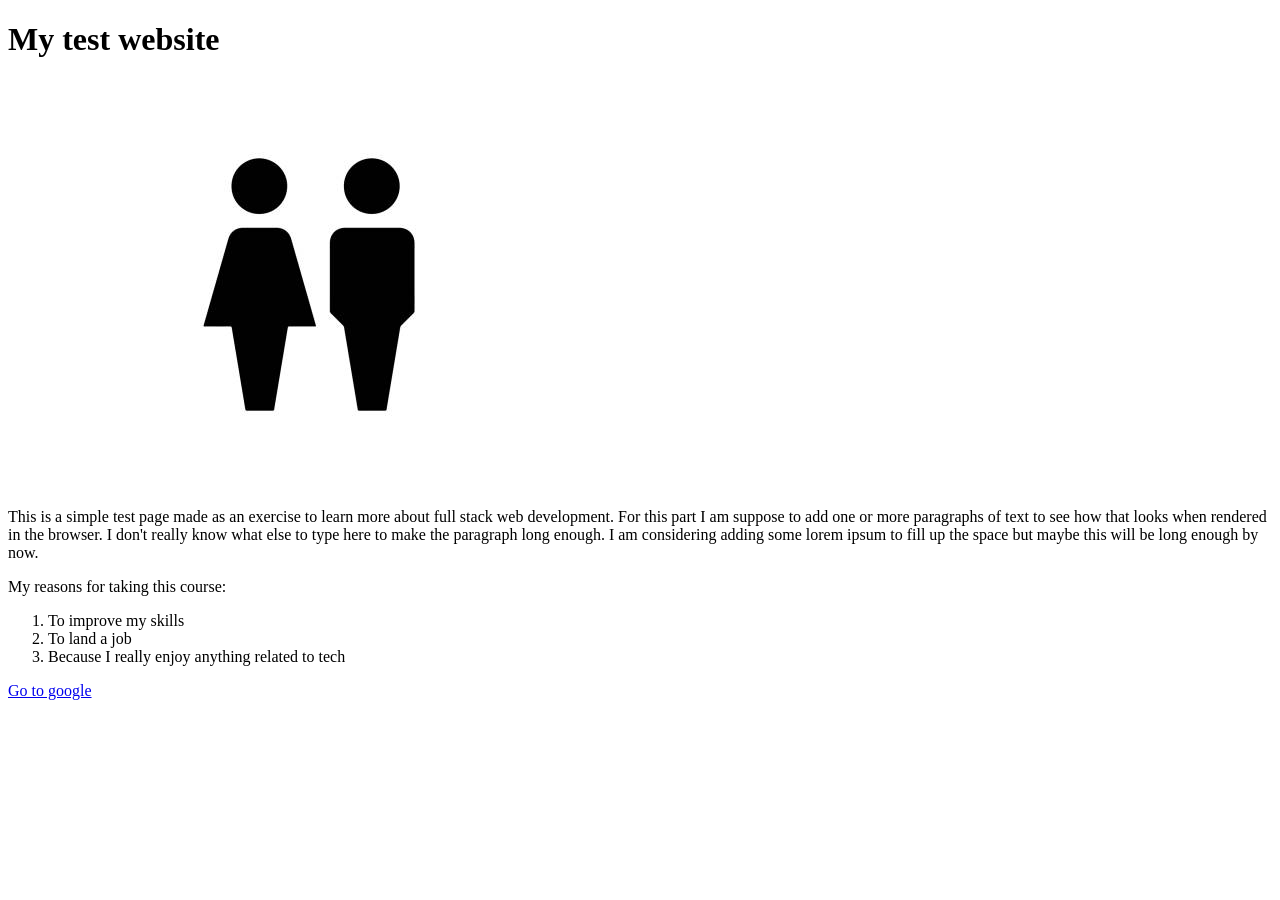
==== index.html @ 89bec176 "Initial commit: course exercise 0.1" ====
<!doctype html>
<html lang="en-US">
  <head>
    <meta charset="utf-8" />
    <meta name="viewport" content="width=device-width" />
    <title>My test page</title>
  </head>
  <body>
    <h1>My test website</h1>
    <img src="./images/testimg.jpg" alt="Simple grafic woman on left, man on right" />
    <p>This is a simple test page made as an exercise to learn more about full stack web development. For this part I am suppose to add one or more paragraphs of text to see how that looks when rendered in the browser. I don't really know what else to type here to make the paragraph long enough. I am considering adding some lorem ipsum to fill up the space but maybe this will be long enough by now.</p>
    <p>My reasons for taking this course:</p>
    <ol>
        <li>To improve my skills</li>
        <li>To land a job</li>
        <li>Because I really enjoy anything related to tech</li>
    </ol>

    <a href="http://google.com">Go to google</a>
  </body>
</html>
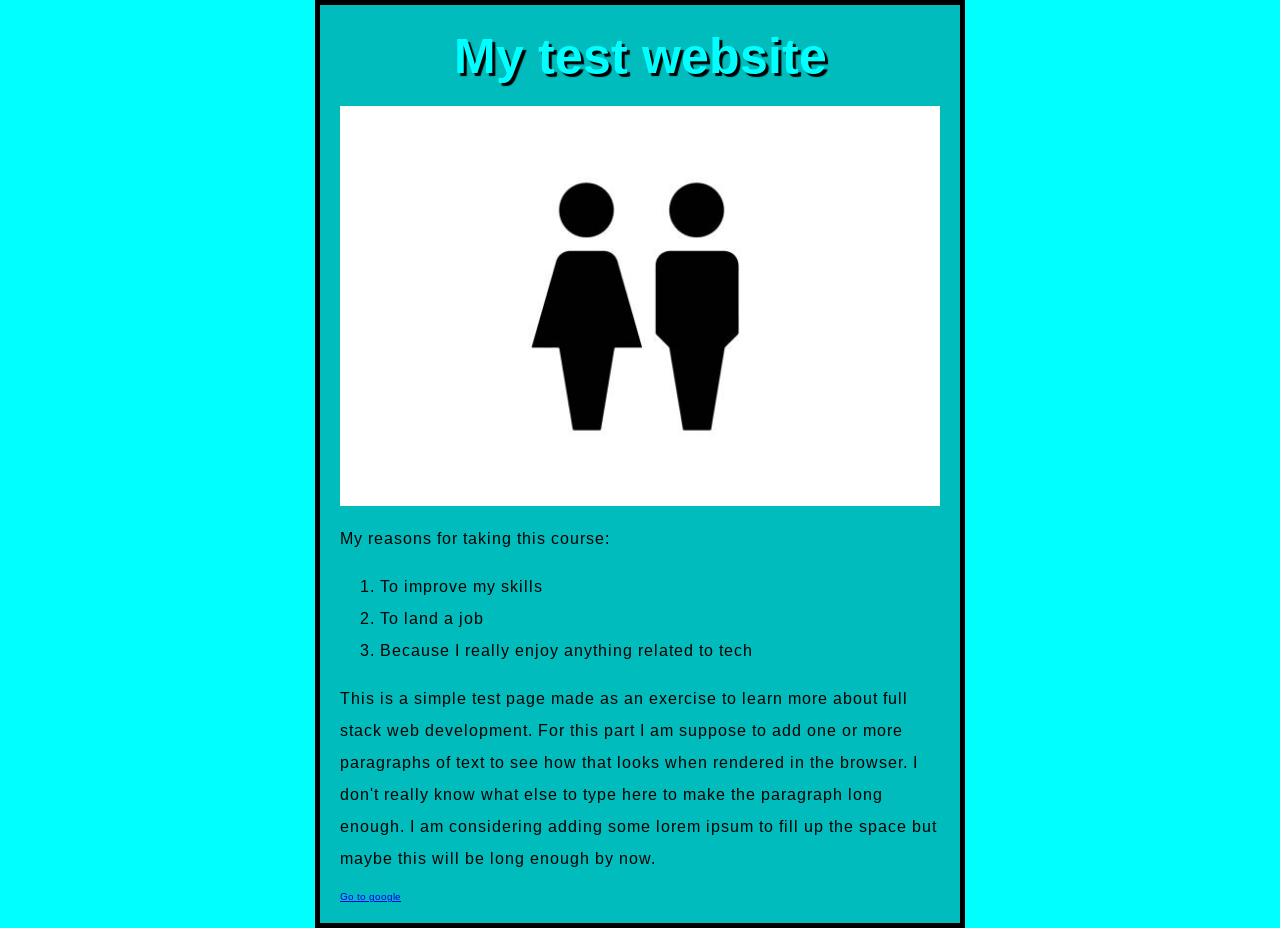
==== commit 570cc668: "Course exercise 0.2" ====
--- a/index.html
+++ b/index.html
@@ -4,18 +4,22 @@
     <meta charset="utf-8" />
     <meta name="viewport" content="width=device-width" />
     <title>My test page</title>
+    <link href="styles/style.css" rel="stylesheet"/>
+    <link rel="preconnect" href="https://fonts.googleapis.com">
+<link rel="preconnect" href="https://fonts.gstatic.com" crossorigin>
+<link href="https://fonts.googleapis.com/css2?family=Arimo:ital,wght@0,400..700;1,400..700&display=swap" rel="stylesheet">
   </head>
   <body>
     <h1>My test website</h1>
     <img src="./images/testimg.jpg" alt="Simple grafic woman on left, man on right" />
-    <p>This is a simple test page made as an exercise to learn more about full stack web development. For this part I am suppose to add one or more paragraphs of text to see how that looks when rendered in the browser. I don't really know what else to type here to make the paragraph long enough. I am considering adding some lorem ipsum to fill up the space but maybe this will be long enough by now.</p>
+    
     <p>My reasons for taking this course:</p>
     <ol>
         <li>To improve my skills</li>
         <li>To land a job</li>
         <li>Because I really enjoy anything related to tech</li>
     </ol>
-
+<p>This is a simple test page made as an exercise to learn more about full stack web development. For this part I am suppose to add one or more paragraphs of text to see how that looks when rendered in the browser. I don't really know what else to type here to make the paragraph long enough. I am considering adding some lorem ipsum to fill up the space but maybe this will be long enough by now.</p>
     <a href="http://google.com">Go to google</a>
   </body>
 </html>
--- a/styles/style.css
+++ b/styles/style.css
@@ -0,0 +1,34 @@
+html {
+    font-size: 10px;
+    font-family: "Arimo", sans-serif;
+    background-color: aqua;
+  }
+
+h1 {
+    font-size: 50px;
+    text-align: center;
+    margin: 0;
+    padding: 20px 0;
+    color:aqua;
+    text-shadow: 3px 3px 1px black;
+}
+
+p, li {
+    font-size: 16px;
+    line-height: 2;
+    letter-spacing: 1px;
+}
+
+body {
+    width: 600px;
+    margin: 0 auto;
+    background-color: rgb(0, 188, 188);
+    padding: 0 20px 20px 20px;
+    border: 5px solid black;
+}
+
+img {
+    display: block;
+    margin: 0 auto;
+    max-width: 100%;
+}
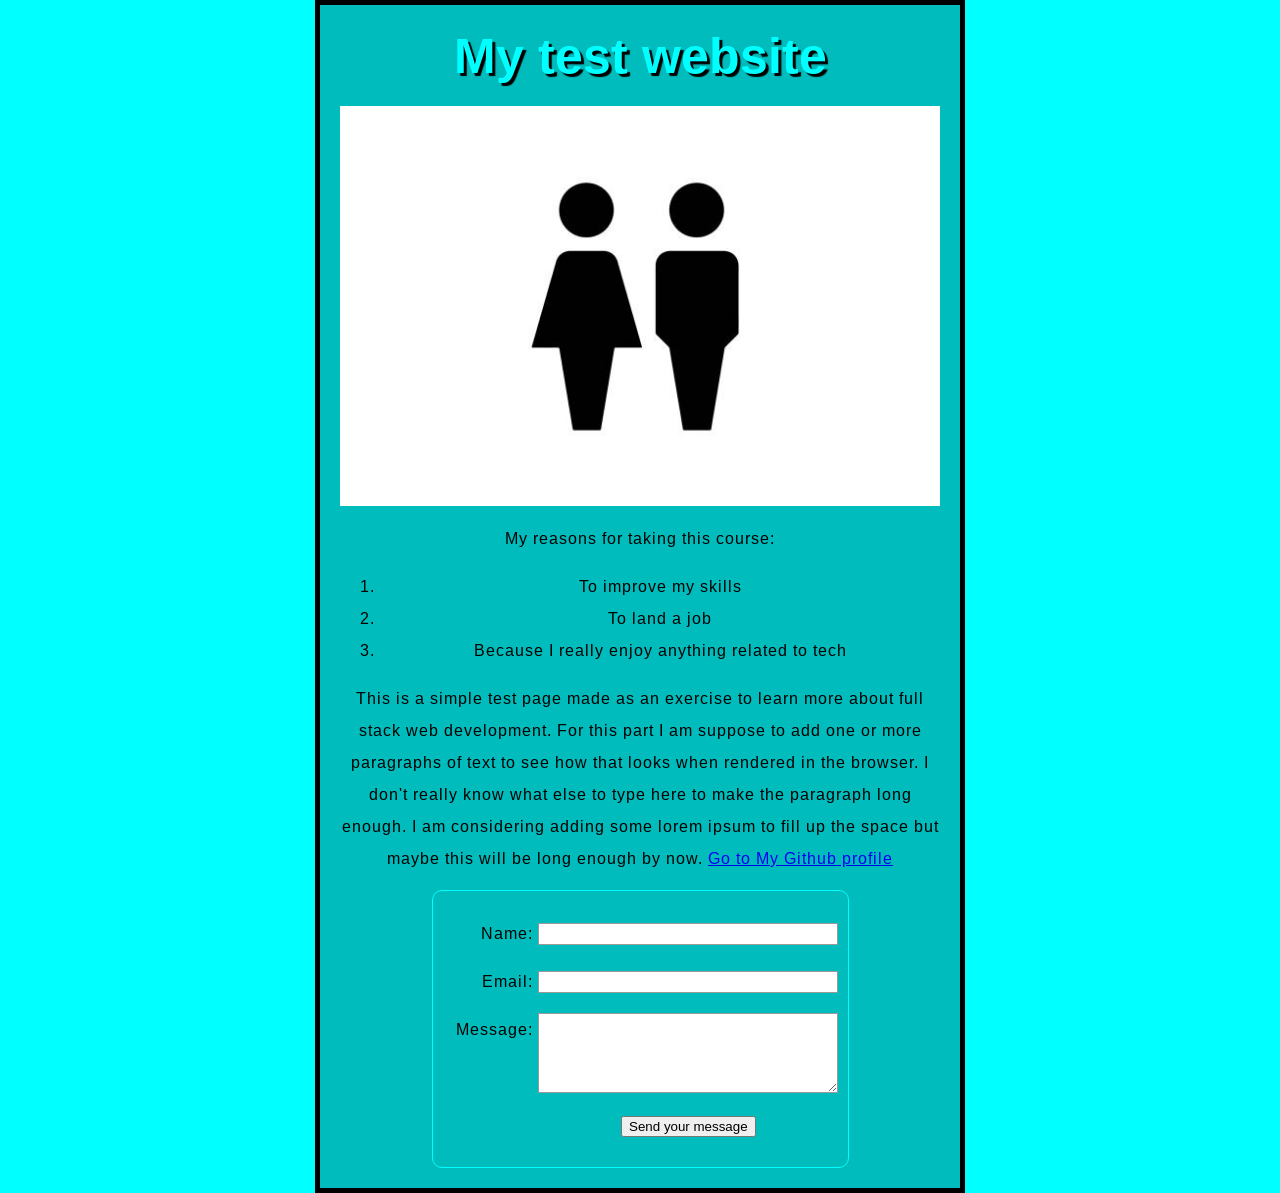
==== commit 6d6cadf4: "course exercise 0.3" ====
--- a/index.html
+++ b/index.html
@@ -8,6 +8,56 @@
     <link rel="preconnect" href="https://fonts.googleapis.com">
 <link rel="preconnect" href="https://fonts.gstatic.com" crossorigin>
 <link href="https://fonts.googleapis.com/css2?family=Arimo:ital,wght@0,400..700;1,400..700&display=swap" rel="stylesheet">
+<style>
+    body {
+        text-align: center;
+    }
+
+    form {
+        display: inline-block;
+        padding: 1em;
+        border: 1px solid aqua;
+        border-radius: 1em;
+    }
+
+    p + p {
+        margin-top: 1em;
+    }
+
+    label {
+        display: inline-block;
+        min-width: 90px;
+        text-align: right;
+    }
+
+    input, 
+    textarea {
+        font: 1em sans-serif;
+        width: 300px;
+        box-sizing: border-box;
+        border: 1px solid #999999;
+    }
+
+    input:focus,
+    textarea:focus {
+        outline-style: solid;
+        outline-color: black;
+    }
+
+    textarea {
+        vertical-align: top;
+        height: 5em;
+    }
+
+    .button {
+        padding-left: 90px;
+    }
+
+    button {
+        margin-left: 0.5em;
+    }
+
+</style>
   </head>
   <body>
     <h1>My test website</h1>
@@ -19,7 +69,27 @@
         <li>To land a job</li>
         <li>Because I really enjoy anything related to tech</li>
     </ol>
-<p>This is a simple test page made as an exercise to learn more about full stack web development. For this part I am suppose to add one or more paragraphs of text to see how that looks when rendered in the browser. I don't really know what else to type here to make the paragraph long enough. I am considering adding some lorem ipsum to fill up the space but maybe this will be long enough by now.</p>
-    <a href="http://google.com">Go to google</a>
+<p>This is a simple test page made as an exercise to learn more about full stack web development. For this part I am suppose to add one or more paragraphs of text to see how that looks when rendered in the browser. I don't really know what else to type here to make the paragraph long enough. I am considering adding some lorem ipsum to fill up the space but maybe this will be long enough by now.
+    <a href="https://github.com/sara-czasak">Go to My Github profile</a>
+
+</p>
+    
+    <form action="/my-handling-form-page" method="post">
+        <p>
+            <label for="name">Name:</label>
+            <input type="text" id="name" name="user_name"/>
+        </p>
+        <p>
+            <label for="mail">Email:</label>
+            <input type="email" id="mail" name="user_emaii"/>
+        </p>
+        <p>
+            <label for="msg">Message:</label>
+            <textarea id="msg" name="user_message"></textarea>
+        </p>
+        <p class="button">
+            <button type="submit">Send your message</button>
+        </p>
+    </form>
   </body>
 </html>
